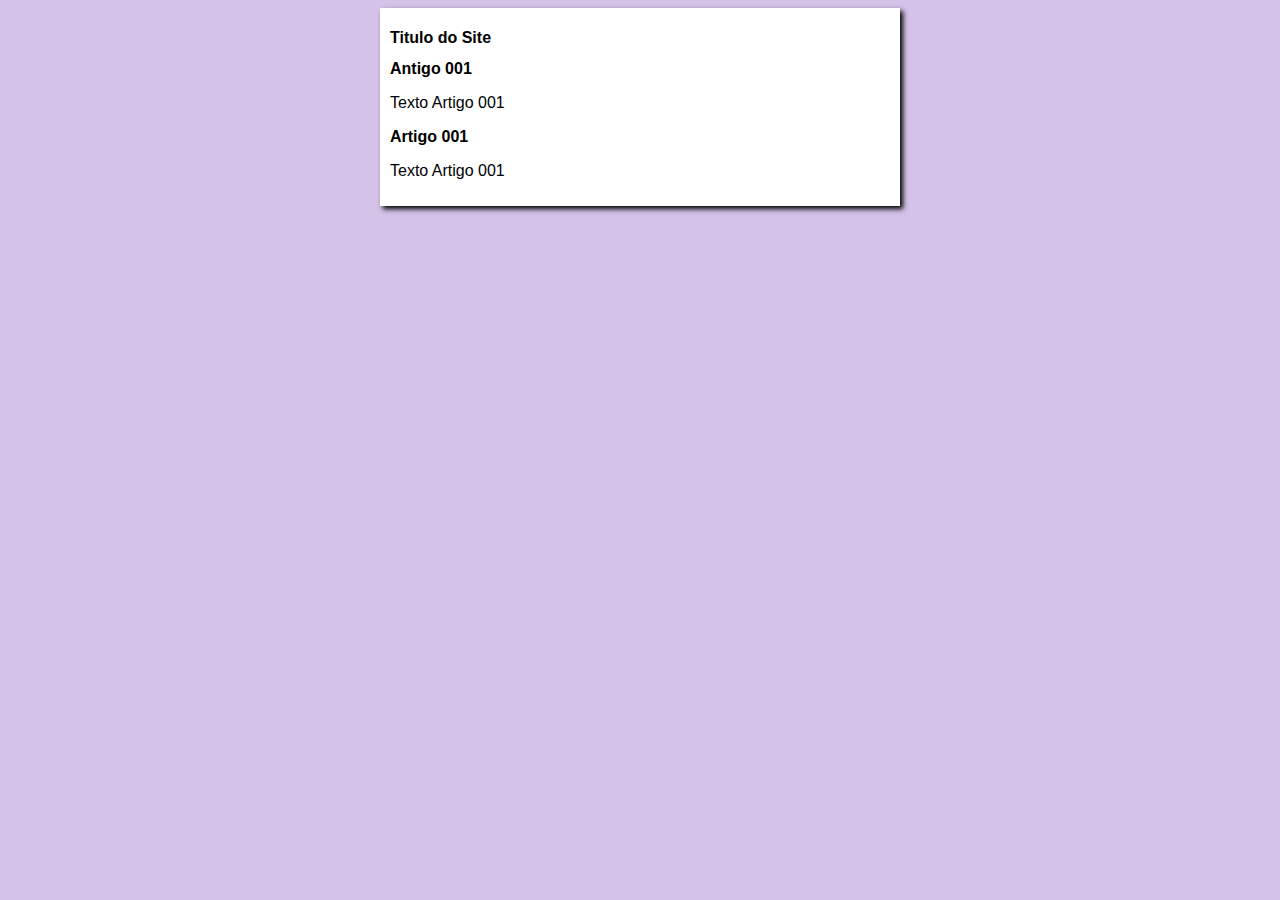
==== index.html @ 448218a0 "titulo" ====
<!DOCTYPE html>
<html lang="pt-br">
<head>
    <meta charset="UTF-8">
    <meta name="viewport" content="width=device-width, initial-scale=1.0">
    <title>Curso em Video</title>
    <link rel="stylesheet" href="style.css">
</head>
<body>
    <main>
        <header>
            <h1>Titulo do Site</h1>
        </header>
        <article>
            <h2>Antigo 001</h2>
            <p>Texto Artigo 001</p>
        </article>
        <article>
            <h2>Artigo 001</h2>
            <p>Texto Artigo 001</p>
        </article>
    </main>
</body>
</html>
---- style.css ----
*{
    font-family: Arial, Helvetica, sans-serif;
    font-size: 16px;
}
body{
    background-color: rgb(213, 194, 232);
}
main{
    background-color: white;
    width: 500px;
    margin: auto;
    padding: 10px;
    box-shadow: 3px 3px 5px black;
}
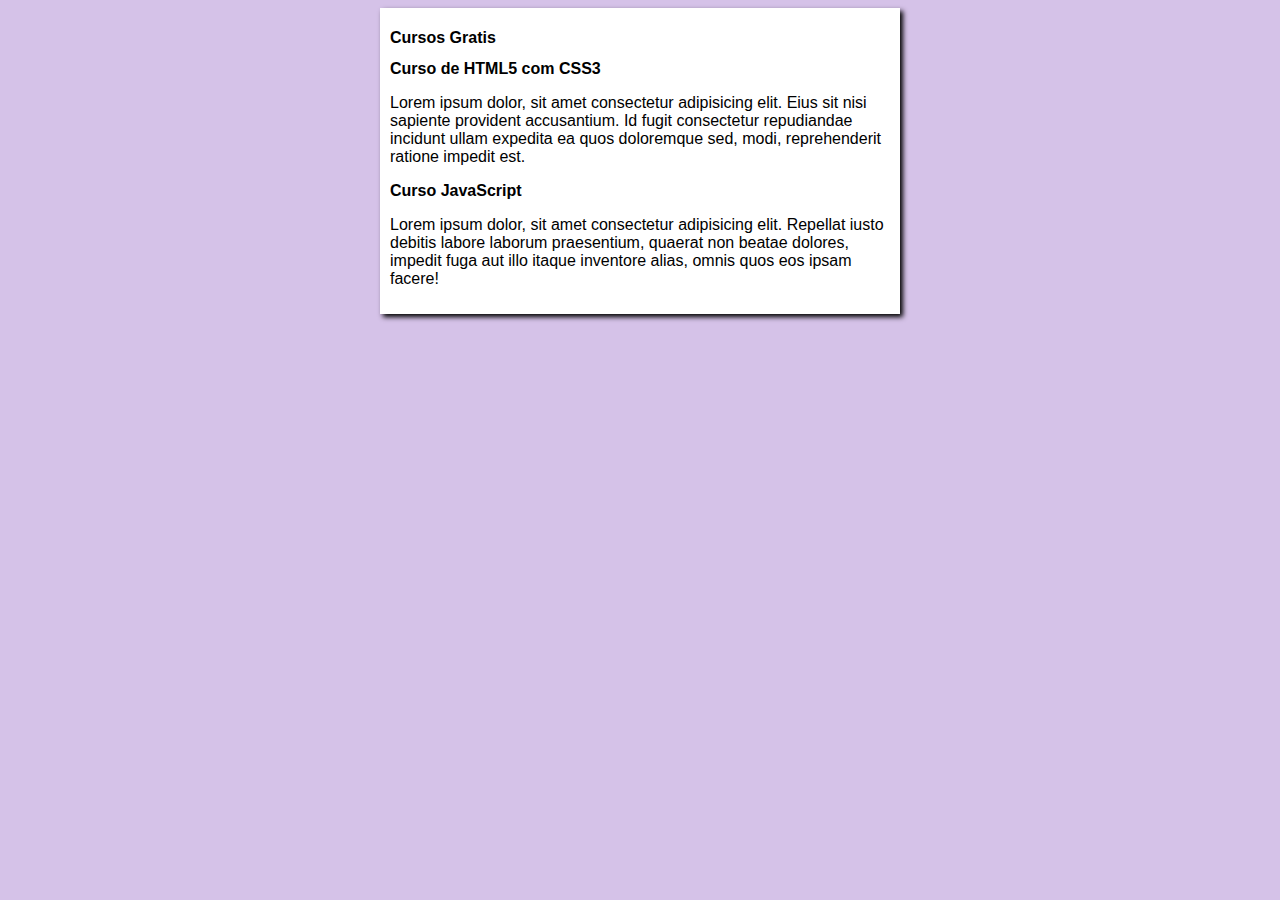
==== commit adf86f2e: "Merge branch 'Design'" ====
--- a/index.html
+++ b/index.html
@@ -9,15 +9,15 @@
 <body>
     <main>
         <header>
-            <h1>Titulo do Site</h1>
+            <h1>Cursos Gratis</h1>
         </header>
         <article>
-            <h2>Antigo 001</h2>
-            <p>Texto Artigo 001</p>
+            <h2>Curso de HTML5 com CSS3</h2>
+            <p>Lorem ipsum dolor, sit amet consectetur adipisicing elit. Eius sit nisi sapiente provident accusantium. Id fugit consectetur repudiandae incidunt ullam expedita ea quos doloremque sed, modi, reprehenderit ratione impedit est.</p>
         </article>
         <article>
-            <h2>Artigo 001</h2>
-            <p>Texto Artigo 001</p>
+            <h2>Curso JavaScript</h2>
+            <p>Lorem ipsum dolor, sit amet consectetur adipisicing elit. Repellat iusto debitis labore laborum praesentium, quaerat non beatae dolores, impedit fuga aut illo itaque inventore alias, omnis quos eos ipsam facere!</p>
         </article>
     </main>
 </body>
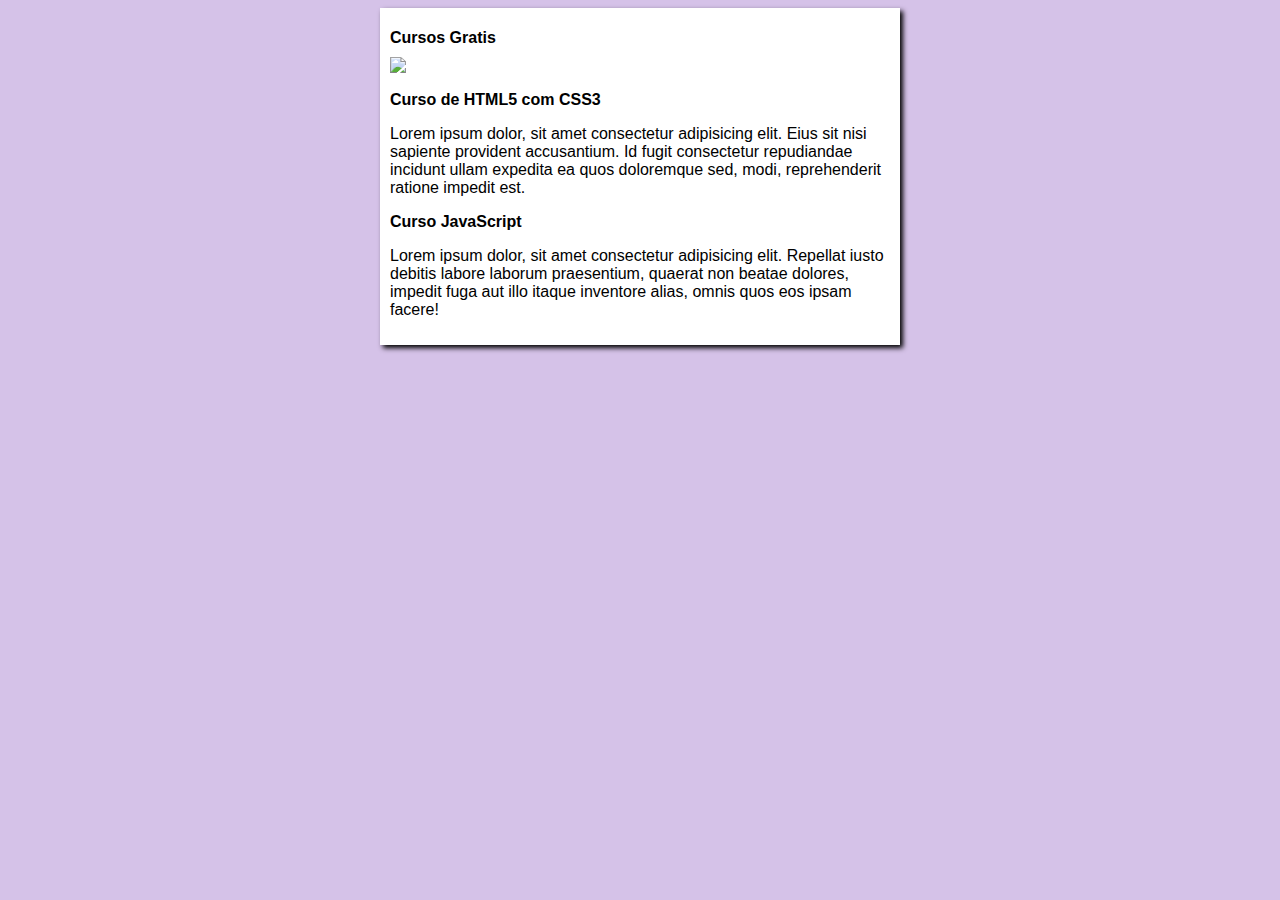
==== commit c3822b62: "imagens" ====
--- a/index.html
+++ b/index.html
@@ -10,6 +10,7 @@
     <main>
         <header>
             <h1>Cursos Gratis</h1>
+            <img src=" alt="">
         </header>
         <article>
             <h2>Curso de HTML5 com CSS3</h2>
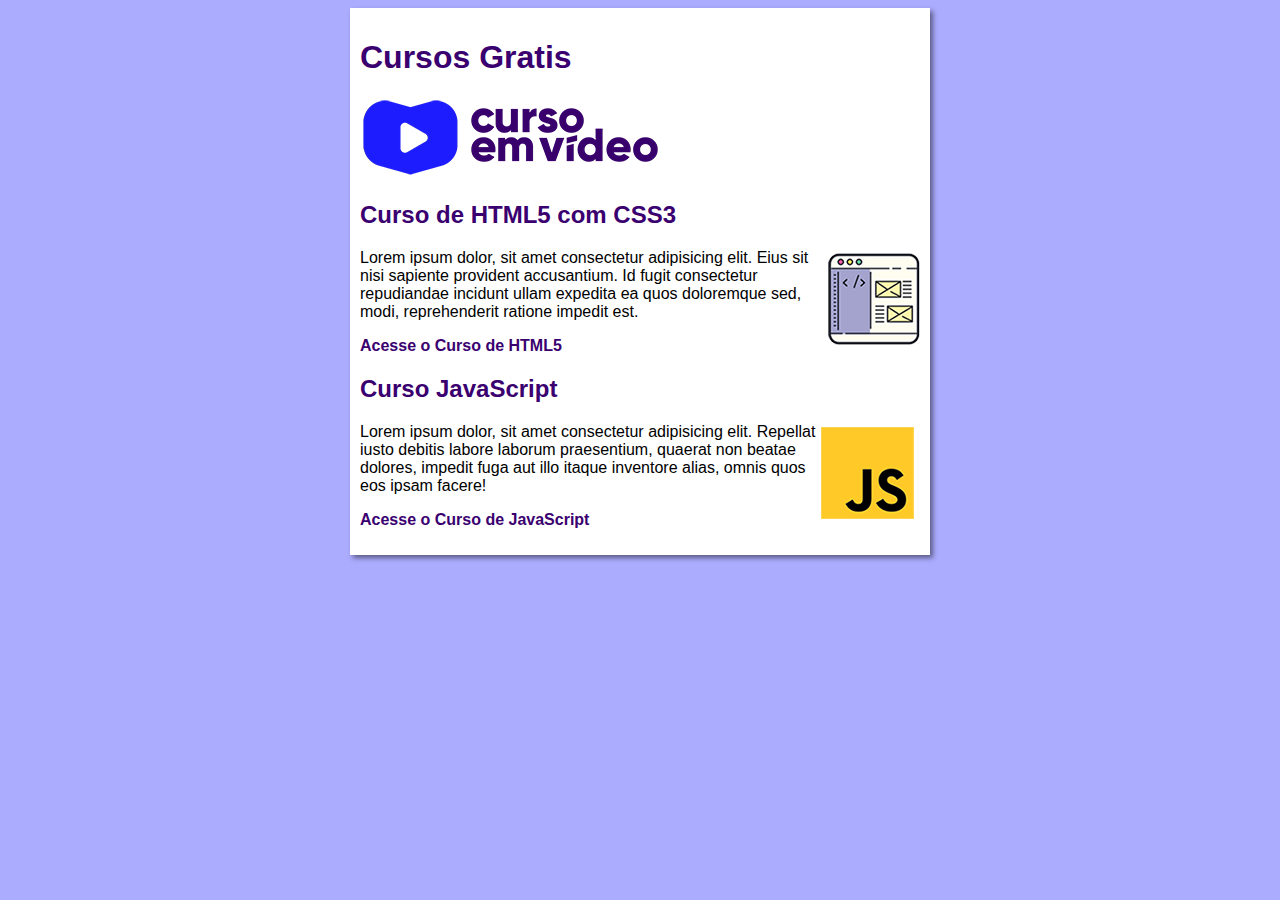
==== commit cf6ceef4: "upgrade atualizado" ====
--- a/index.html
+++ b/index.html
@@ -10,15 +10,19 @@
     <main>
         <header>
             <h1>Cursos Gratis</h1>
-            <img src=" alt="">
+            <img src="imagen/curso-em-video-cor.png" alt="Curso em Viideo">
         </header>
         <article>
             <h2>Curso de HTML5 com CSS3</h2>
+            <img class="lado" src="imagen/curso-html-css.png" alt="Curso HTML">
             <p>Lorem ipsum dolor, sit amet consectetur adipisicing elit. Eius sit nisi sapiente provident accusantium. Id fugit consectetur repudiandae incidunt ullam expedita ea quos doloremque sed, modi, reprehenderit ratione impedit est.</p>
+            <p><a href="curso.html.html">Acesse o Curso de HTML5</a></p>
         </article>
         <article>
             <h2>Curso JavaScript</h2>
+            <img class="lado" src="imagen/curso-javascript.png" alt="Curso JavaScript">
             <p>Lorem ipsum dolor, sit amet consectetur adipisicing elit. Repellat iusto debitis labore laborum praesentium, quaerat non beatae dolores, impedit fuga aut illo itaque inventore alias, omnis quos eos ipsam facere!</p>
+            <p><a href="curso.js.htm">Acesse o Curso de JavaScript</a></p>
         </article>
     </main>
 </body>
--- a/style.css
+++ b/style.css
@@ -1,14 +1,42 @@
-*{
+* {
     font-family: Arial, Helvetica, sans-serif;
     font-size: 16px;
 }
-body{
-    background-color: rgb(213, 194, 232);
+
+body {
+    background-color: #acacff;
+
 }
-main{
+
+main {
     background-color: white;
-    width: 500px;
+    width: 560px;
     margin: auto;
     padding: 10px;
-    box-shadow: 3px 3px 5px black;
+    box-shadow: 3px 3px 5px rgba(0, 0, 0, 0.473);
+}
+
+h1 {
+    font-size: 2em;
+    color: rgb(58, 0, 112);
+}
+
+h2 {
+    font-size: 1.5em;
+    color: rgb(58, 0, 112);
+}
+
+img.lado {
+    float: right;
+}
+
+a {
+    text-decoration: none;
+    font-weight: bold;
+    color: rgb(58, 0, 112);
+}
+
+a:hover {
+    text-decoration: underline;
+    color: rgb(26, 26, 255);
 }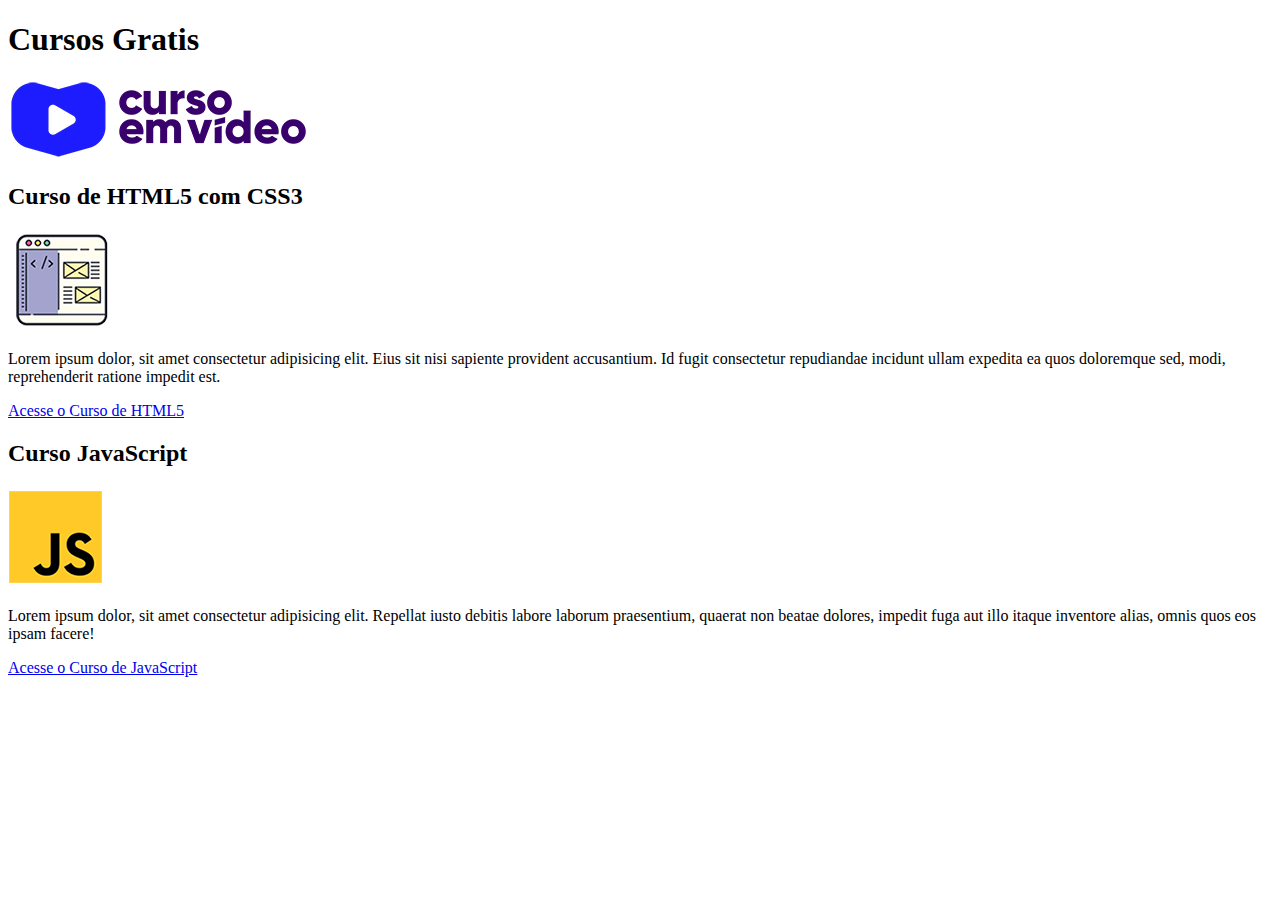
==== commit 50a3d49e: "retirei o css" ====
--- a/index.html
+++ b/index.html
@@ -4,7 +4,6 @@
     <meta charset="UTF-8">
     <meta name="viewport" content="width=device-width, initial-scale=1.0">
     <title>Curso em Video</title>
-    <link rel="stylesheet" href="style.css">
 </head>
 <body>
     <main>
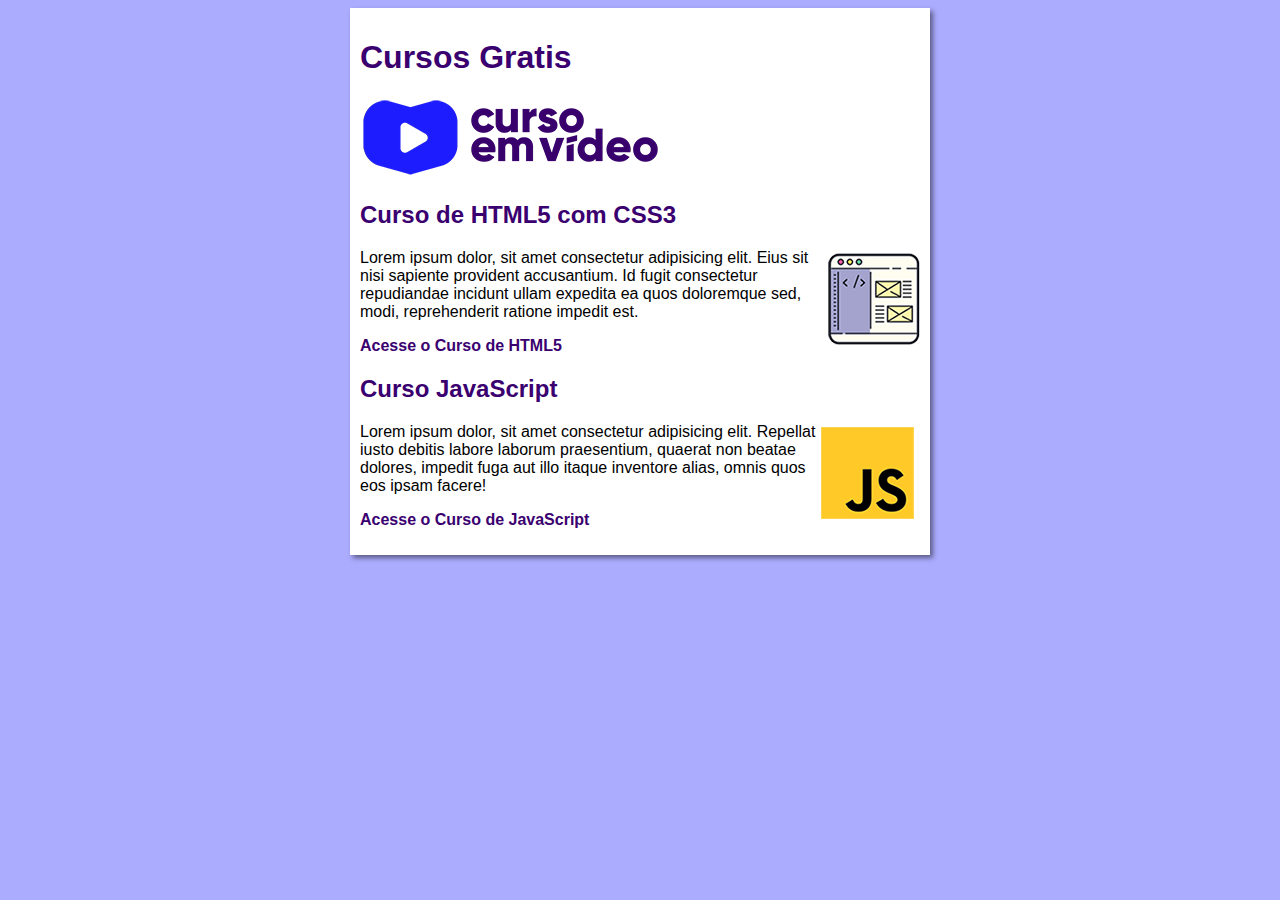
==== commit 46d6442b: "add css" ====
--- a/index.html
+++ b/index.html
@@ -4,6 +4,7 @@
     <meta charset="UTF-8">
     <meta name="viewport" content="width=device-width, initial-scale=1.0">
     <title>Curso em Video</title>
+    <link rel="stylesheet" href="style.css">
 </head>
 <body>
     <main>
--- a/style.css
+++ b/style.css
@@ -0,0 +1,42 @@
+* {
+    font-family: Arial, Helvetica, sans-serif;
+    font-size: 16px;
+}
+
+body {
+    background-color: #acacff;
+
+}
+
+main {
+    background-color: white;
+    width: 560px;
+    margin: auto;
+    padding: 10px;
+    box-shadow: 3px 3px 5px rgba(0, 0, 0, 0.473);
+}
+
+h1 {
+    font-size: 2em;
+    color: rgb(58, 0, 112);
+}
+
+h2 {
+    font-size: 1.5em;
+    color: rgb(58, 0, 112);
+}
+
+img.lado {
+    float: right;
+}
+
+a {
+    text-decoration: none;
+    font-weight: bold;
+    color: rgb(58, 0, 112);
+}
+
+a:hover {
+    text-decoration: underline;
+    color: rgb(26, 26, 255);
+}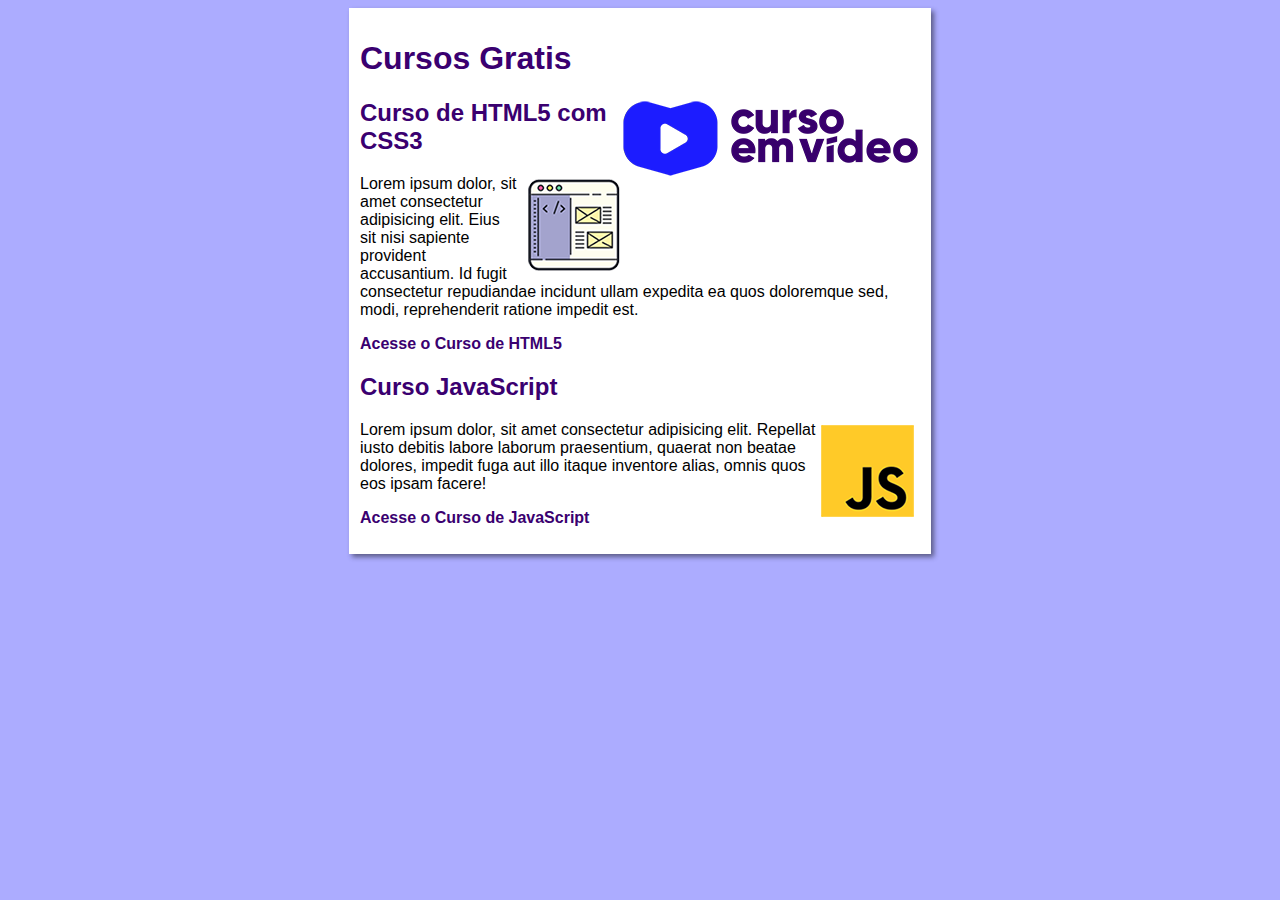
==== commit 09186f2e: "lado" ====
--- a/index.html
+++ b/index.html
@@ -10,7 +10,7 @@
     <main>
         <header>
             <h1>Cursos Gratis</h1>
-            <img src="imagen/curso-em-video-cor.png" alt="Curso em Viideo">
+            <img class="lado" src="imagen/curso-em-video-cor.png" alt="Curso em Viideo">
         </header>
         <article>
             <h2>Curso de HTML5 com CSS3</h2>
--- a/style.css
+++ b/style.css
@@ -5,14 +5,17 @@
 
 body {
     background-color: #acacff;
+}
 
+img.lado {
+    float: right;
 }
 
 main {
     background-color: white;
     width: 560px;
     margin: auto;
-    padding: 10px;
+    padding: 11px;
     box-shadow: 3px 3px 5px rgba(0, 0, 0, 0.473);
 }
 
@@ -26,10 +29,6 @@
     color: rgb(58, 0, 112);
 }
 
-img.lado {
-    float: right;
-}
-
 a {
     text-decoration: none;
     font-weight: bold;
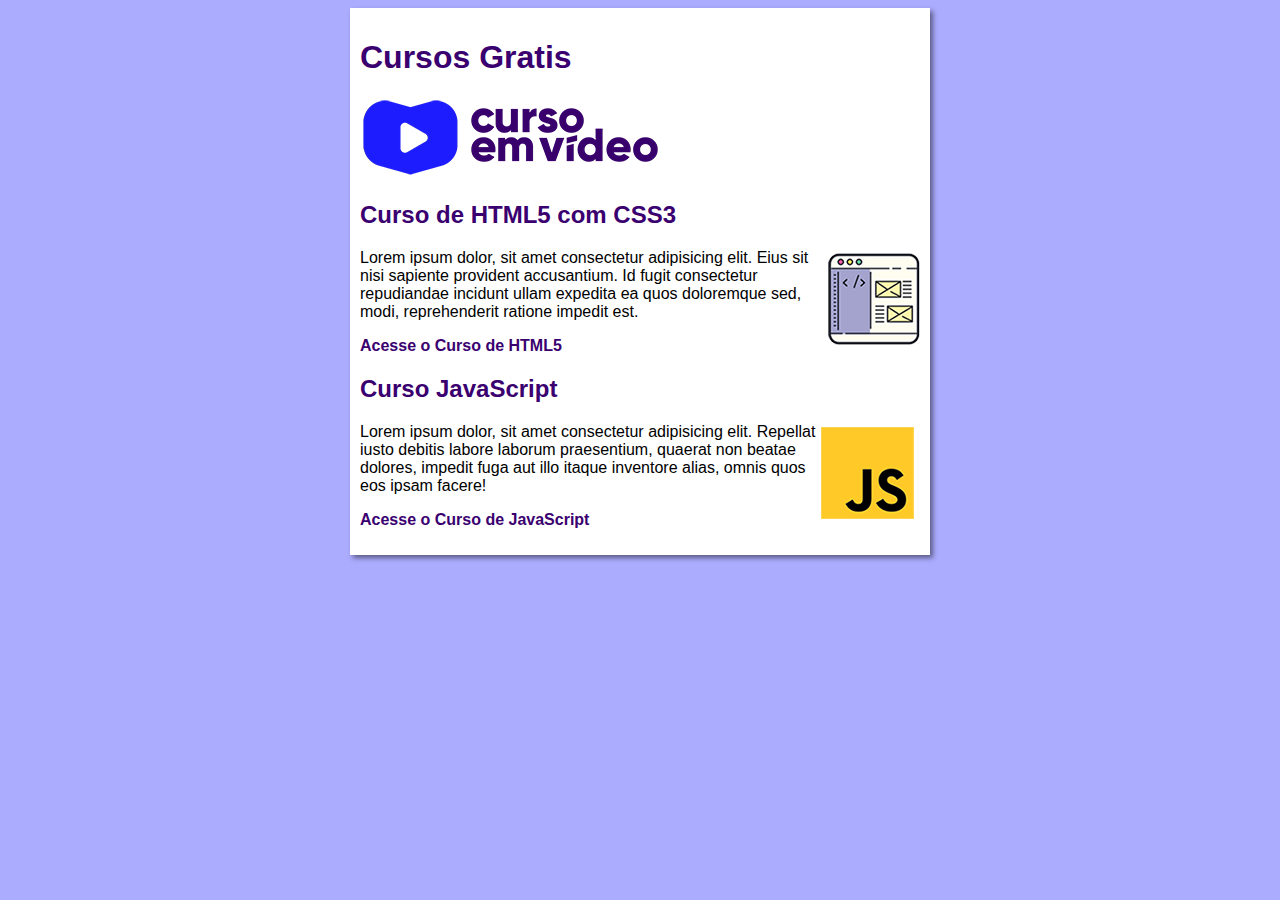
==== commit 374860a4: "css" ====
--- a/index.html
+++ b/index.html
@@ -10,7 +10,7 @@
     <main>
         <header>
             <h1>Cursos Gratis</h1>
-            <img class="lado" src="imagen/curso-em-video-cor.png" alt="Curso em Viideo">
+            <img src="imagen/curso-em-video-cor.png" alt="Curso em Viideo">
         </header>
         <article>
             <h2>Curso de HTML5 com CSS3</h2>
--- a/style.css
+++ b/style.css
@@ -15,7 +15,7 @@
     background-color: white;
     width: 560px;
     margin: auto;
-    padding: 11px;
+    padding: 10px;
     box-shadow: 3px 3px 5px rgba(0, 0, 0, 0.473);
 }
 
